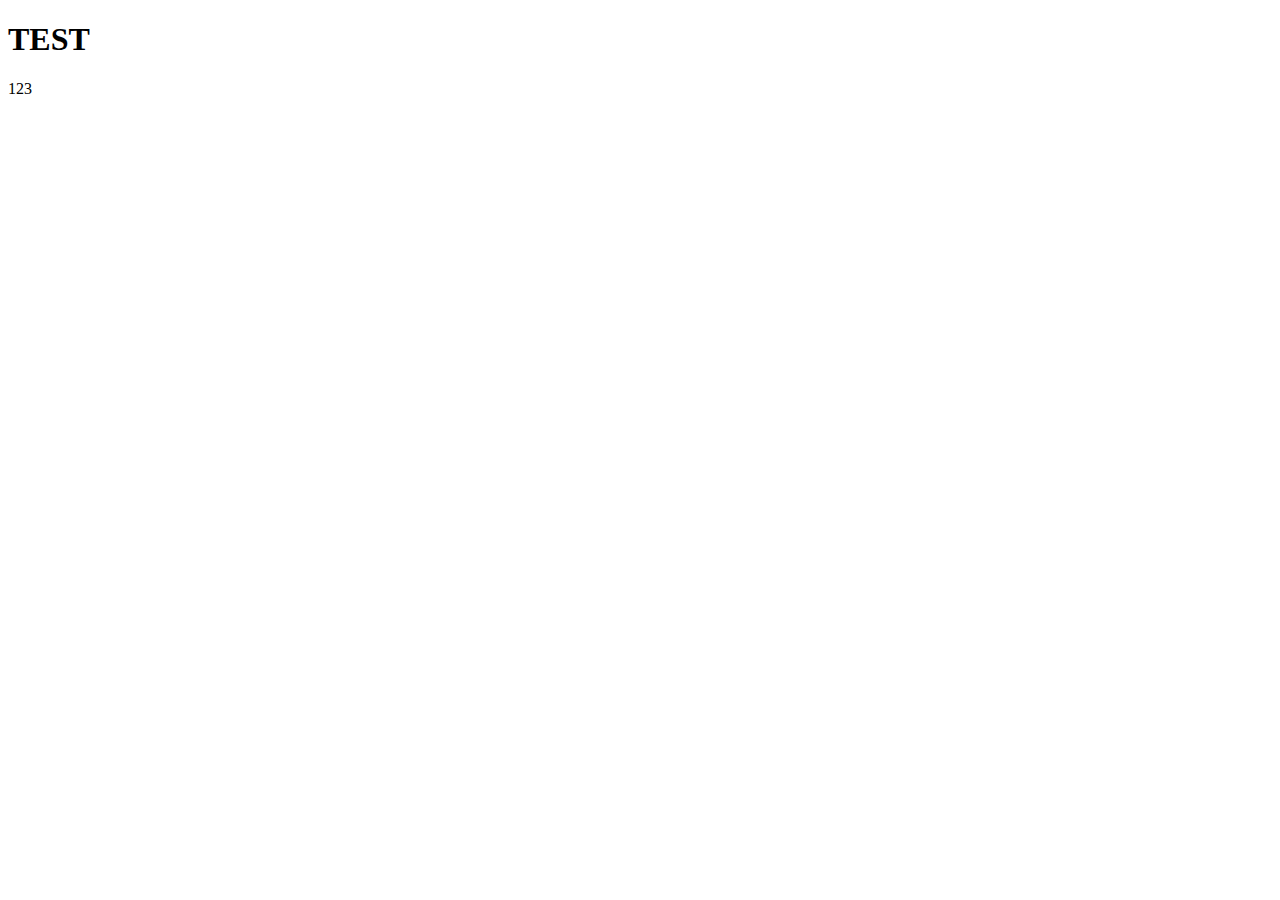
==== index.html @ 704f947c "新增H1、P" ====
<!DOCTYPE html>
<html lang="en">
<head>
    <meta charset="UTF-8">
    <meta name="viewport" content="width=device-width, initial-scale=1.0">
    <title>Git測試</title>
    <link rel="stylesheet" href="./style.css">
</head>
<body>
    <h1>TEST</h1>
    <p>123</p>
</body>
<script src="./script.js"></script>
</html>
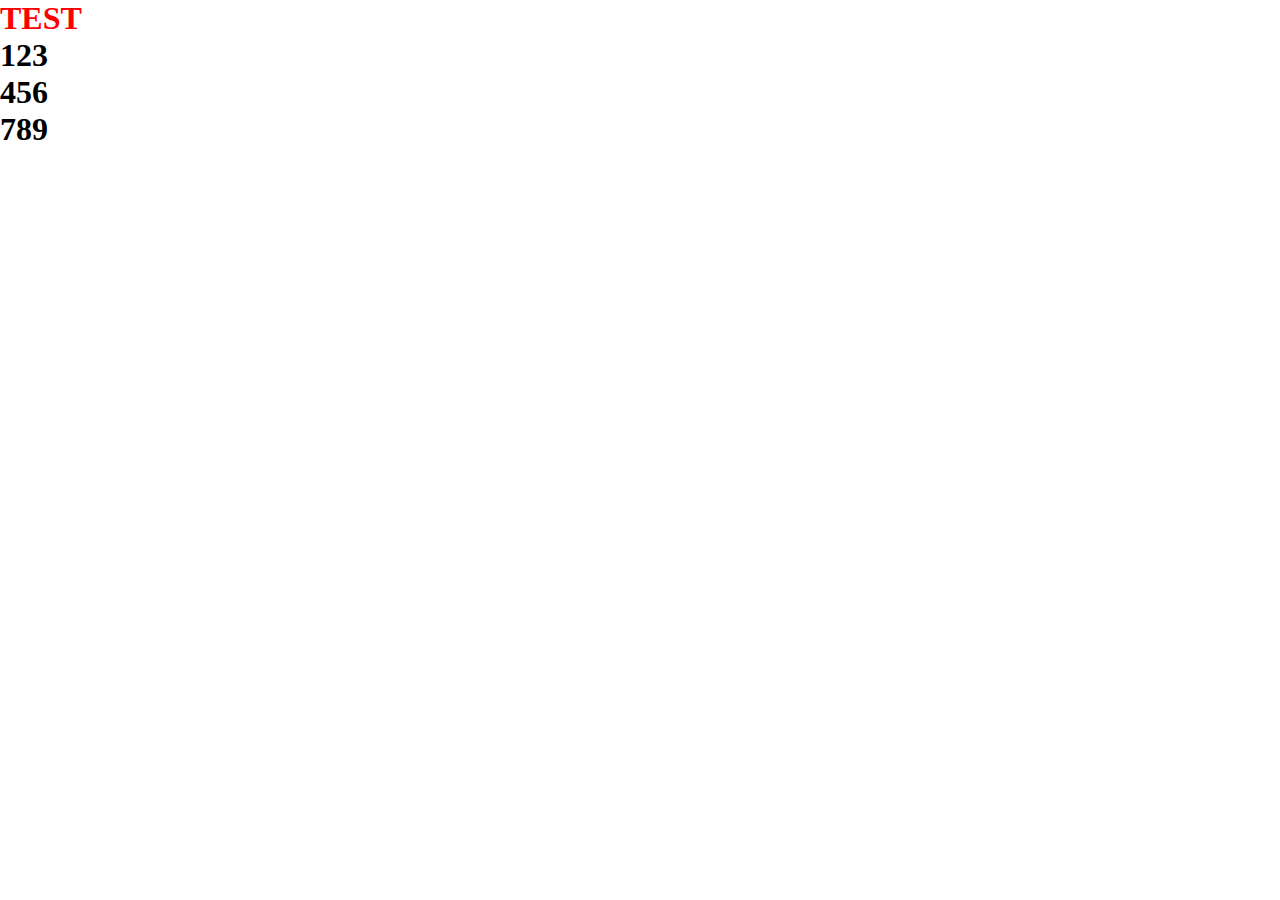
==== commit ed513bb0: "修改HTML、CSS" ====
--- a/index.html
+++ b/index.html
@@ -9,6 +9,8 @@
 <body>
     <h1>TEST</h1>
     <p>123</p>
+    <p>456</p>
+    <p>789</p>
 </body>
 <script src="./script.js"></script>
 </html>--- a/style.css
+++ b/style.css
@@ -0,0 +1,15 @@
+*{
+    padding: 0;
+    margin: 0;
+    box-sizing: border-box;
+}
+
+h1{
+    color: red;
+    background-color: #fff;
+}
+
+p{
+    font-size: 2rem;
+    font-weight: bold;
+}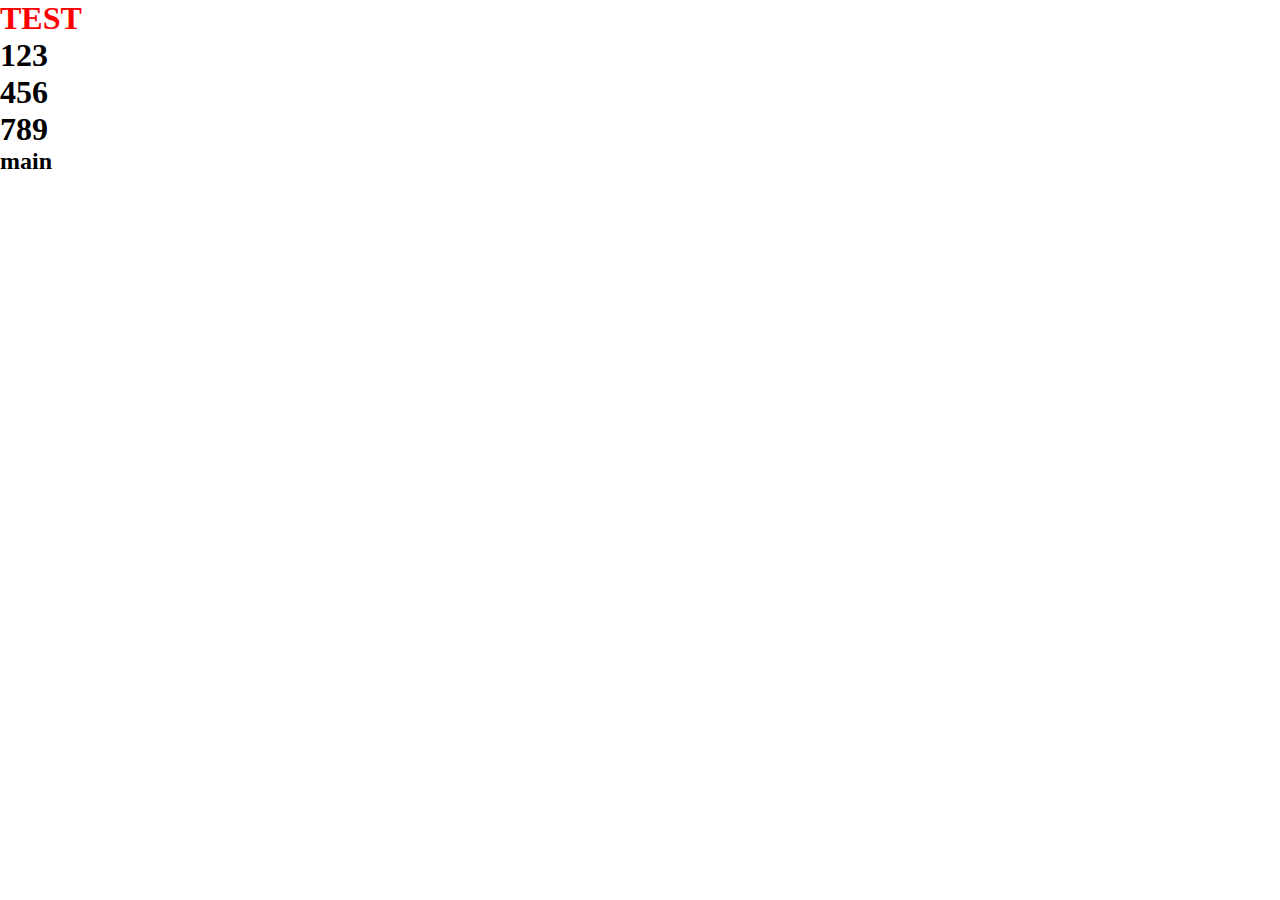
==== commit adc4e3ea: "main index.html" ====
--- a/index.html
+++ b/index.html
@@ -11,6 +11,9 @@
     <p>123</p>
     <p>456</p>
     <p>789</p>
+
+    <!-- main -->
+    <h2>main</h2>
 </body>
 <script src="./script.js"></script>
 </html>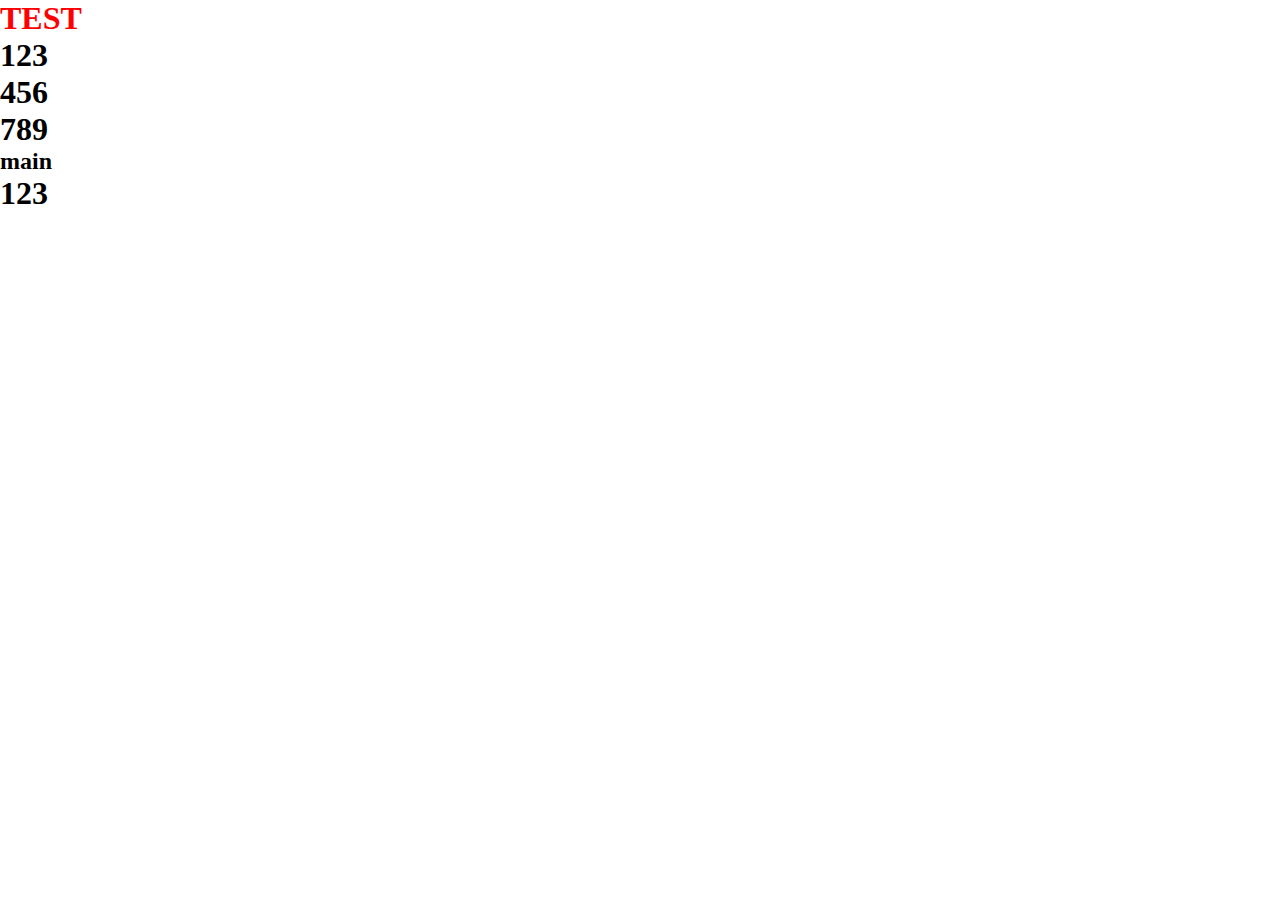
==== commit 9e11d02f: "main index2" ====
--- a/index.html
+++ b/index.html
@@ -14,6 +14,7 @@
 
     <!-- main -->
     <h2>main</h2>
+    <p>123</p>
 </body>
 <script src="./script.js"></script>
 </html>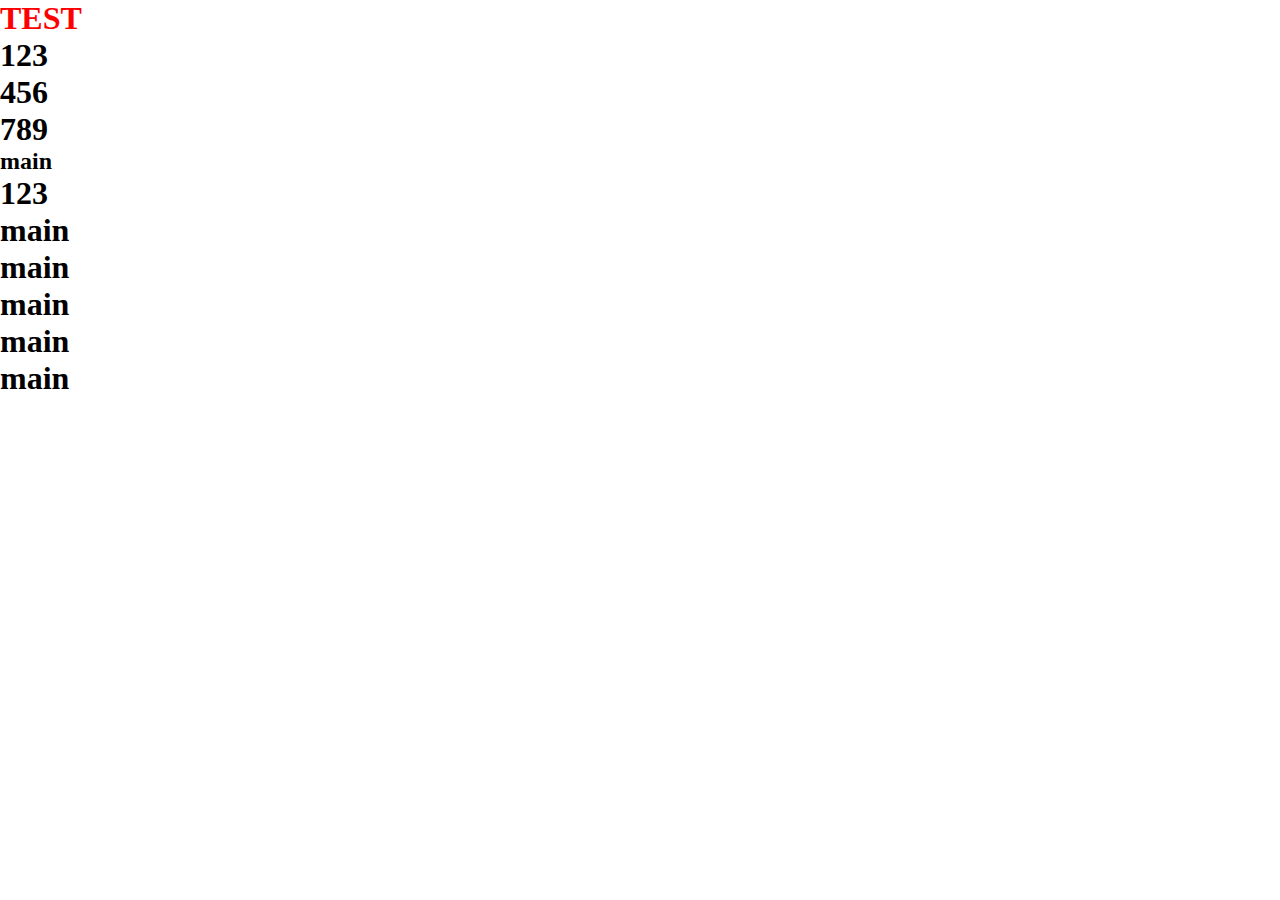
==== commit 25ebca43: "main index" ====
--- a/index.html
+++ b/index.html
@@ -15,6 +15,12 @@
     <!-- main -->
     <h2>main</h2>
     <p>123</p>
+    <!-- main -->
+    <p>main</p>
+    <p>main</p>
+    <p>main</p>
+    <p>main</p>
+    <p>main</p>
 </body>
 <script src="./script.js"></script>
 </html>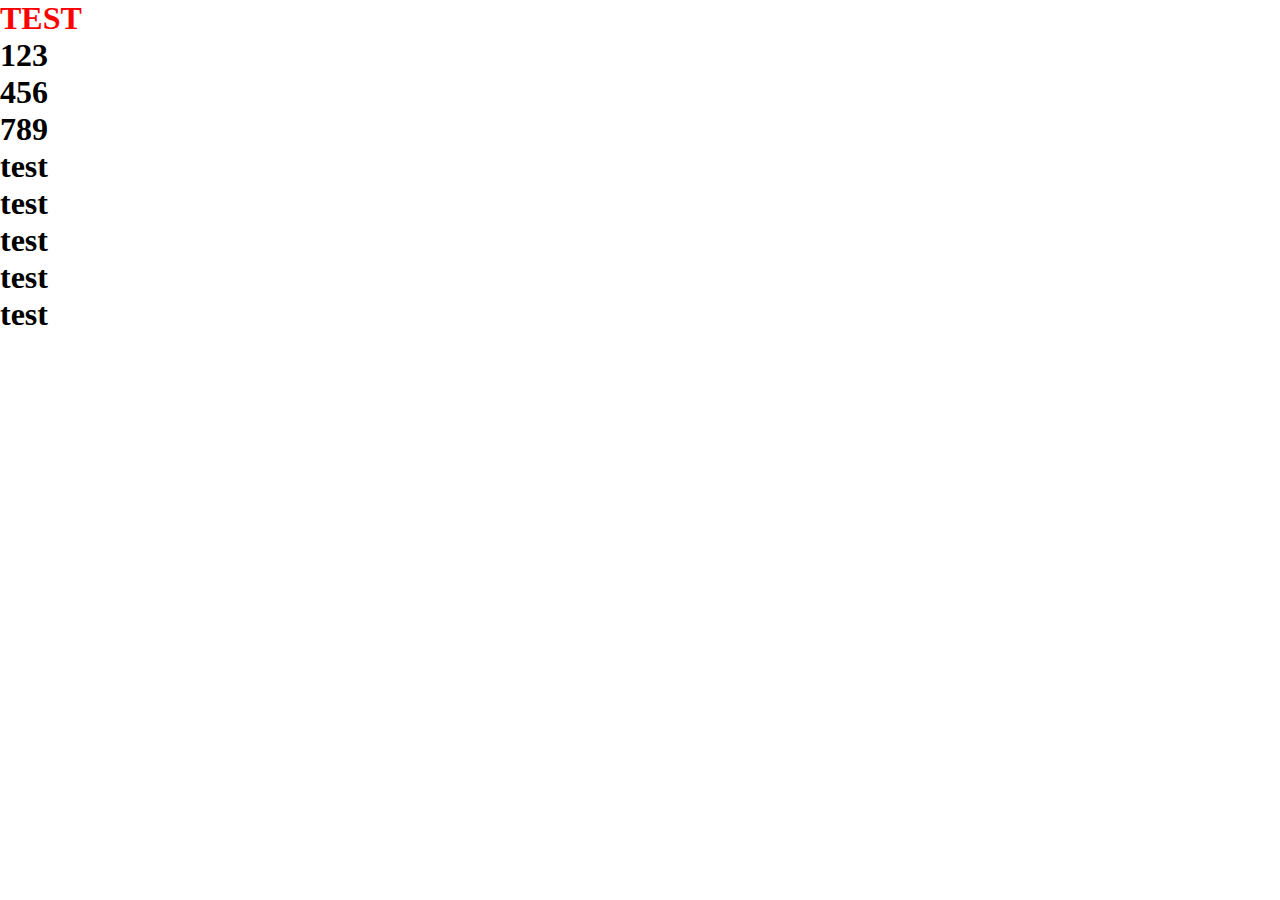
==== commit 4d128f3a: "test index" ====
--- a/index.html
+++ b/index.html
@@ -12,15 +12,12 @@
     <p>456</p>
     <p>789</p>
 
-    <!-- main -->
-    <h2>main</h2>
-    <p>123</p>
-    <!-- main -->
-    <p>main</p>
-    <p>main</p>
-    <p>main</p>
-    <p>main</p>
-    <p>main</p>
+    <!-- test -->
+    <p>test</p>
+    <p>test</p>
+    <p>test</p>
+    <p>test</p>
+    <p>test</p>
 </body>
 <script src="./script.js"></script>
 </html>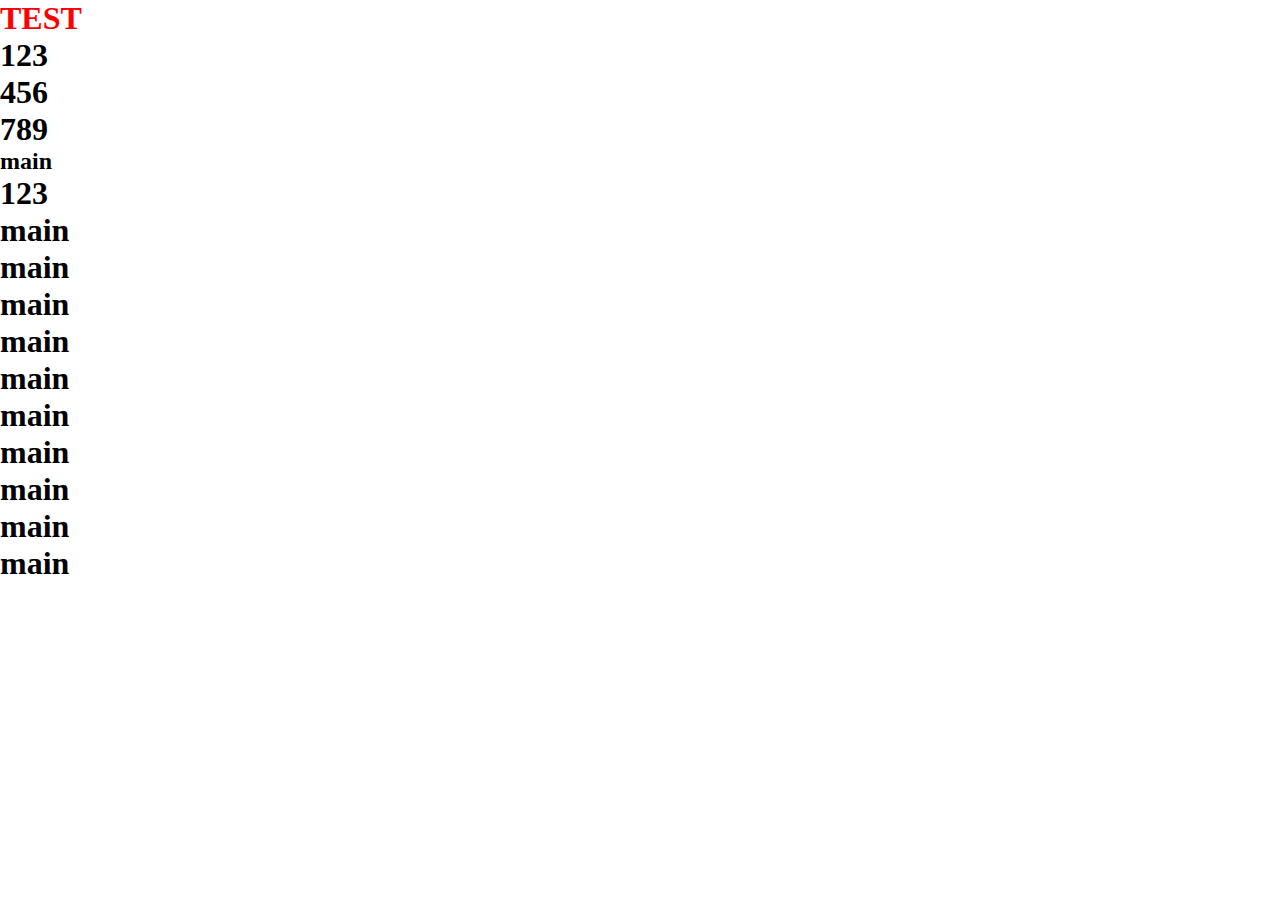
==== commit 7af13b13: "main index2" ====
--- a/index.html
+++ b/index.html
@@ -12,12 +12,21 @@
     <p>456</p>
     <p>789</p>
 
-    <!-- test -->
-    <p>test</p>
-    <p>test</p>
-    <p>test</p>
-    <p>test</p>
-    <p>test</p>
+    <!-- main -->
+    <h2>main</h2>
+    <p>123</p>
+    <!-- main -->
+    <p>main</p>
+    <p>main</p>
+    <p>main</p>
+    <p>main</p>
+    <p>main</p>
+    <!-- main -->
+    <p>main</p>
+    <p>main</p>
+    <p>main</p>
+    <p>main</p>
+    <p>main</p>
 </body>
 <script src="./script.js"></script>
 </html>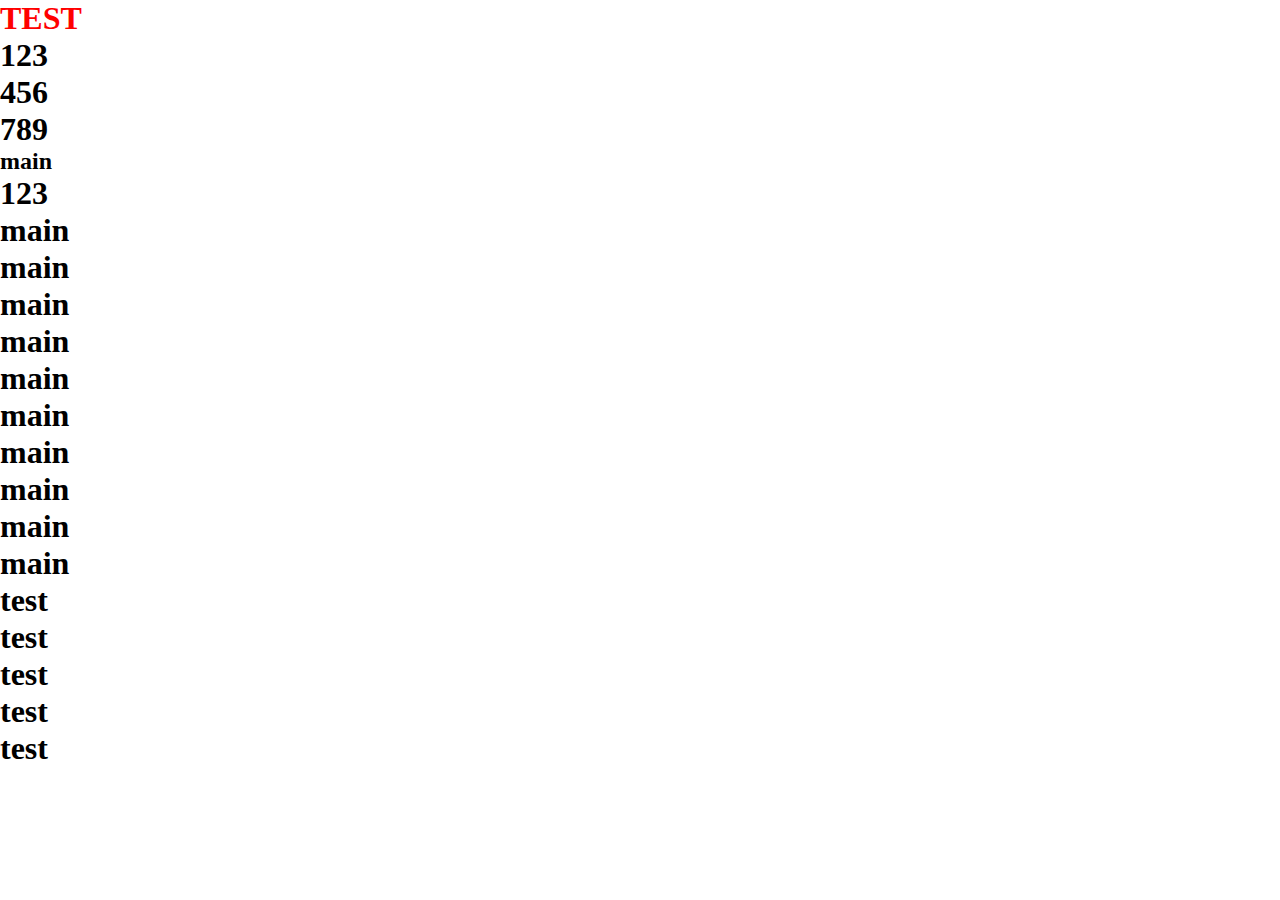
==== commit a77c1585: "Merge branch 'test'" ====
--- a/index.html
+++ b/index.html
@@ -27,6 +27,12 @@
     <p>main</p>
     <p>main</p>
     <p>main</p>
+    <!-- test -->
+    <p>test</p>
+    <p>test</p>
+    <p>test</p>
+    <p>test</p>
+    <p>test</p>
 </body>
 <script src="./script.js"></script>
 </html>